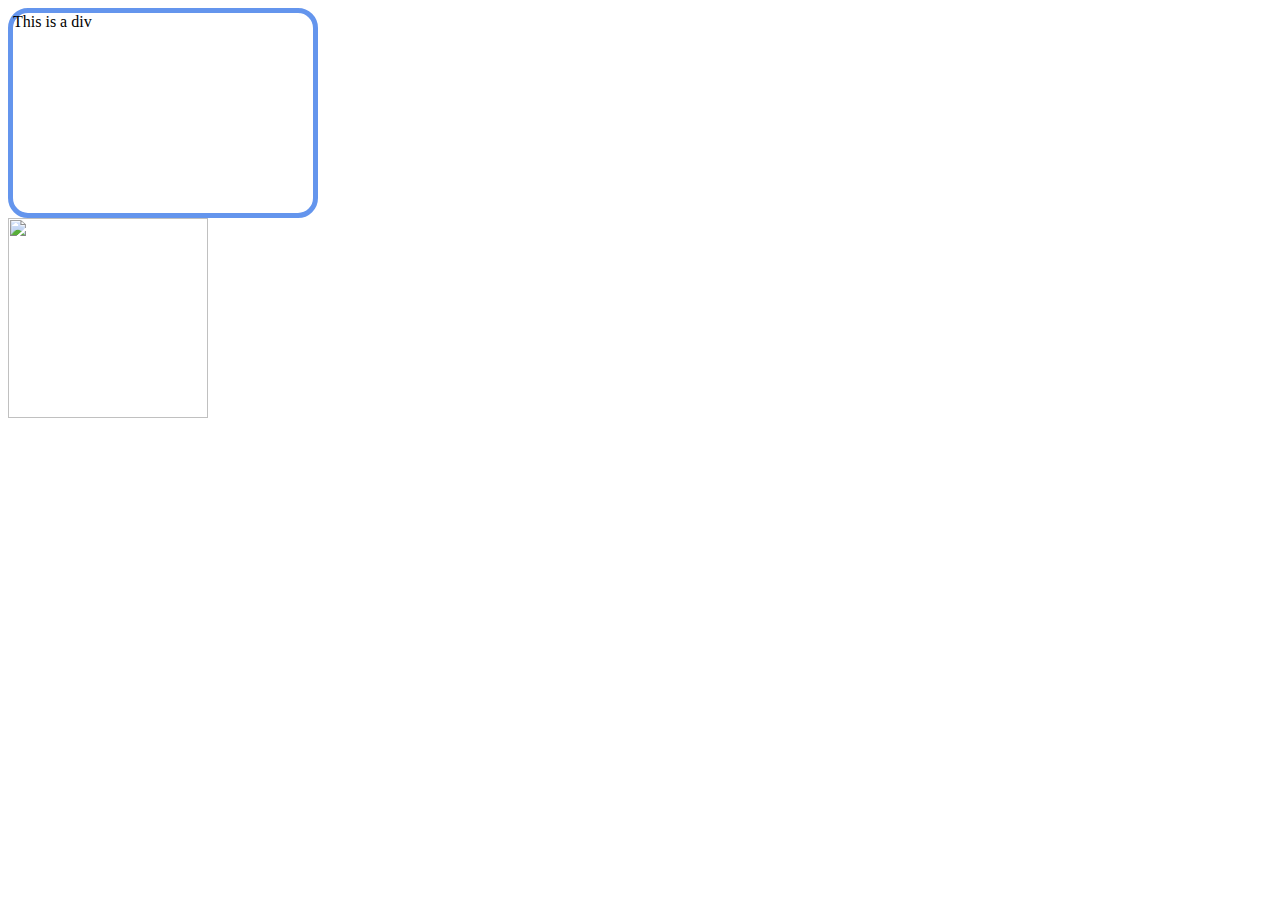
==== 1004/index.html @ 13e987fe "1004 lecture code prepare" ====
<html>

<head>
    <title>Kari October 4 Lecture Code</title>
</head>

<body>
    <div style="border-style:solid;border-color:cornflowerblue;border-width:5px;
height:200px;width:300px;border-radius:20px;
">

        This is a div
    </div>

    <div>
        <img src="img/cs.png" style="width:200px"/> 
    </div>
</body>

</html>
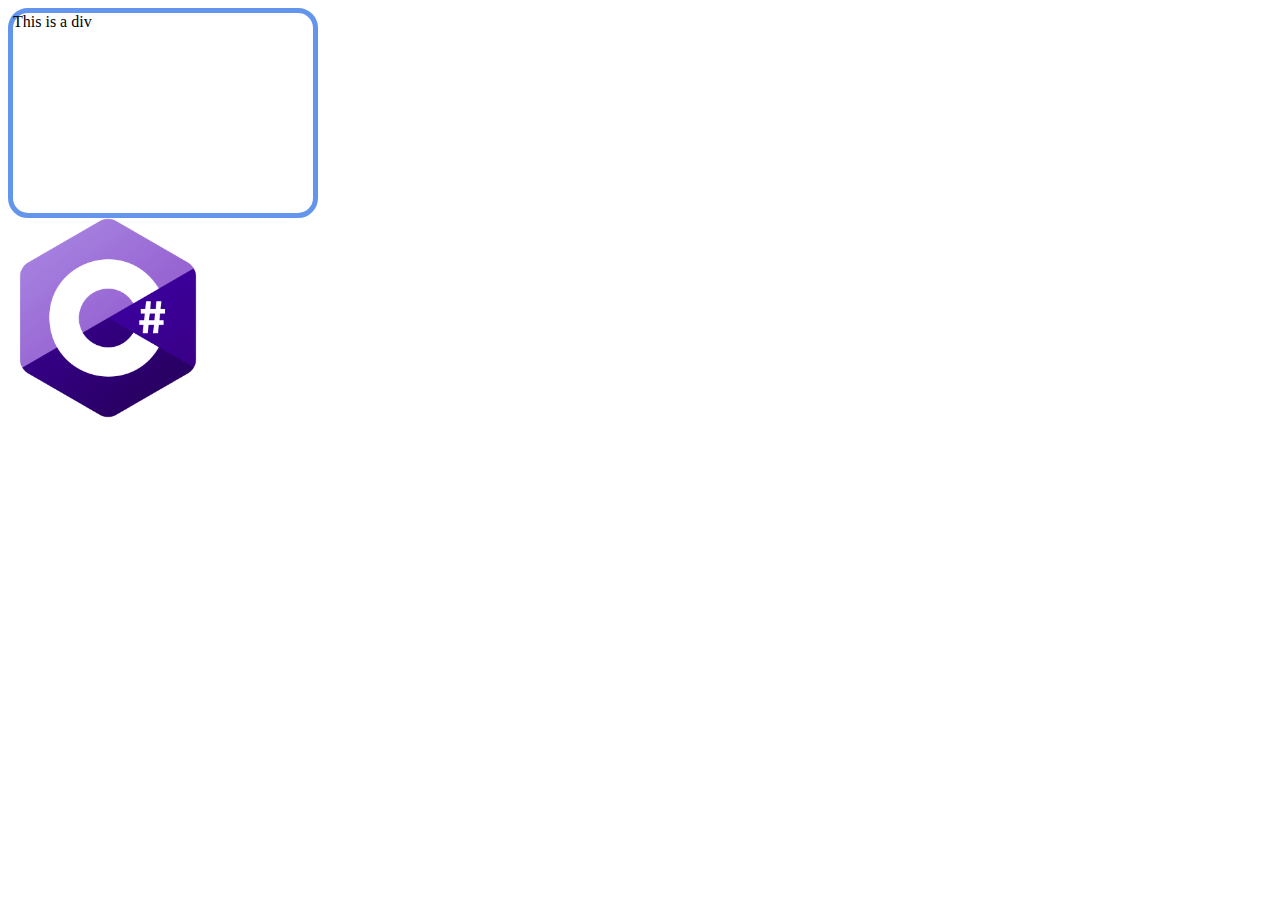
==== commit 840f005a: "Update index.html" ====
--- a/1004/index.html
+++ b/1004/index.html
@@ -13,7 +13,7 @@
     </div>
 
     <div>
-        <img src="img/cs.png" style="width:200px"/> 
+        <img src="IMG/cs.png" style="width:200px"/> 
     </div>
 </body>
 
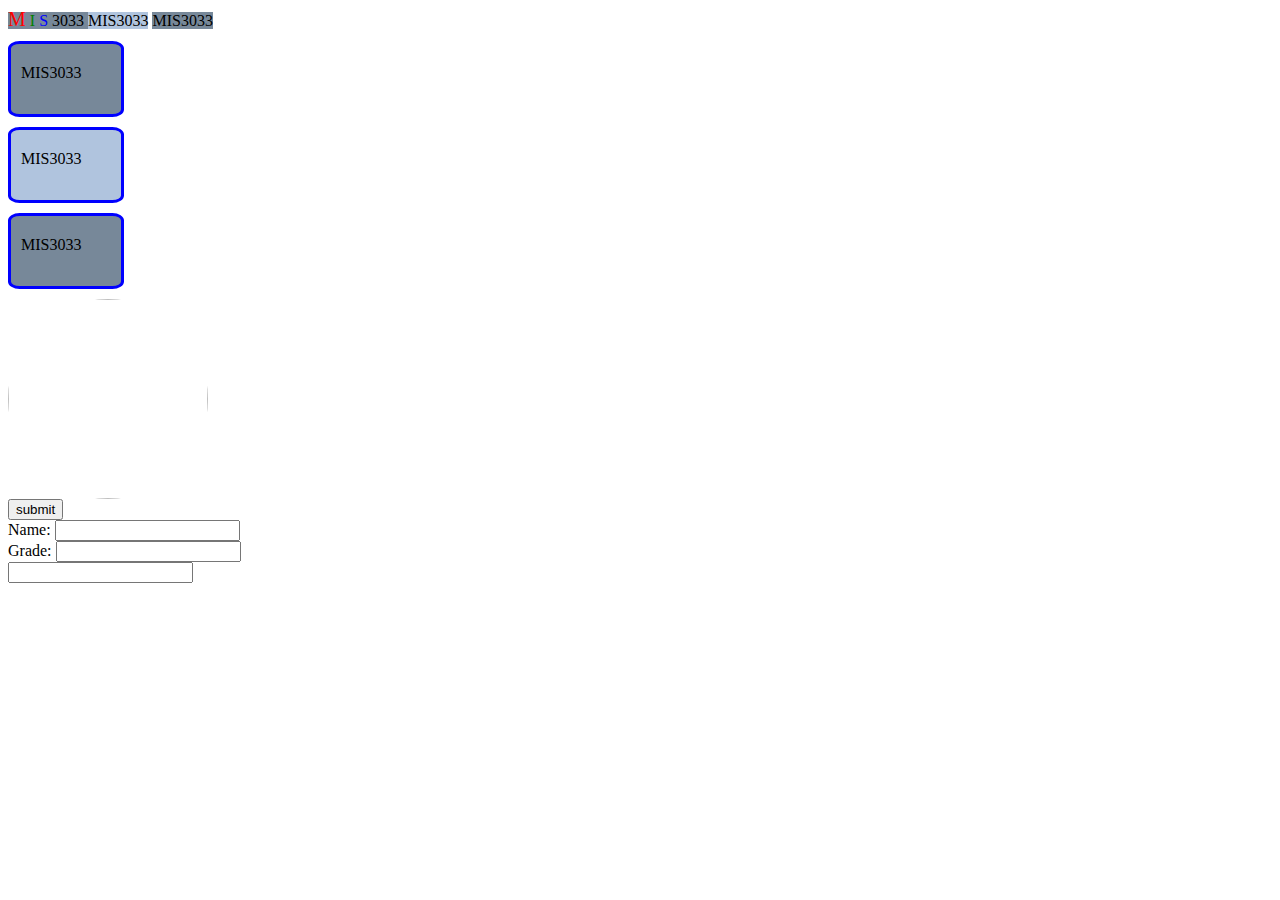
==== commit d61251c2: "post lecture 1004" ====
--- a/1004/index.html
+++ b/1004/index.html
@@ -1,20 +1,57 @@
 <html>
 
 <head>
-    <title>Kari October 4 Lecture Code</title>
+    <link rel="icon" href="IMG/cs.png"/>
+    <title>MIS3033 Kari October 4</title>
+
+    <style>
+        .divstyle1
+        {
+            width: 100px;
+            height: 50px;
+            border-style: solid;
+            border-width: 3px;
+            border-color: blue;
+            border-radius: 10%;
+            margin-top: 10px;
+            margin-bottom: 10px;
+            padding-top:20px;
+            padding-left:10px;
+        }
+    </style>
+
 </head>
 
 <body>
-    <div style="border-style:solid;border-color:cornflowerblue;border-width:5px;
-height:200px;width:300px;border-radius:20px;
-">
+    <span style="background-color: lightslategray; width: 100px; height: 50px;">
+        <span style="color:red;font-size:20px;">M</span>
+        <span style="color:green">I</span>
+        <span style="color:blue">S</span>
+        3033
+    </span>
+    <span style="background-color:lightsteelblue">MIS3033</span>
+    <span style="background-color: lightslategray">MIS3033</span>
 
-        This is a div
-    </div>
+   
+    <div class="divstyle1" style="background-color: lightslategray">MIS3033</div>
+    <div class="divstyle1" style="background-color: lightsteelblue">MIS3033</div>
+    <div class="divstyle1" style="background-color: lightslategray">MIS3033</div>
+
+
+    <img src="img/MIS3033logo.png" style="width:200px;border-radius:50%;" />
+
 
     <div>
-        <img src="IMG/cs.png" style="width:200px"/> 
+        <button>submit</button>
+        <br />
+        <label for="name"> Name: </label>
+        <input id="name" type="text" />
+        <br />
+        Grade: <input type="text" />
+        <br />
+        <input type="text" />
     </div>
+   
 </body>
 
 </html>